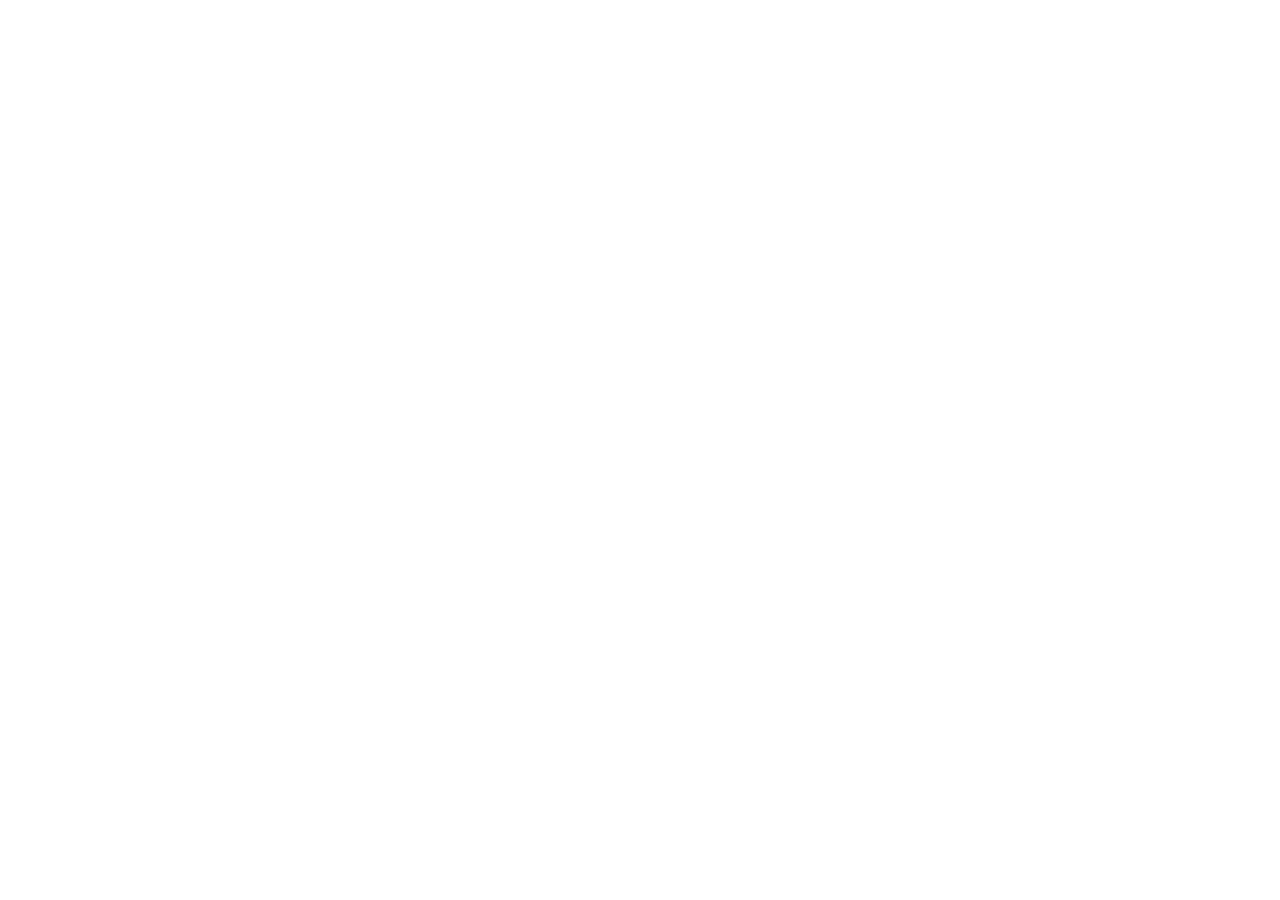
==== WebDev_Unit1/WDLesson1_1Practical/index.html @ 01030ea0 "rr" ====
<!DOCTYPE html>
<!-- Lesson 1:How do we display text on a web page?
     Resources 
      https://www.w3schools.com/html/html_intro.asp
      https://www.w3schools.com/tags/tag_hr.asp
      https://www.w3schools.com/tags/tag_hn.asp
      https://www.w3schools.com/tags/tag_p.asp
-->

<html>
  <head>
    <!-- Challenge 1: Change the title of the page to Web Technologies -->
    <title>Page Title</title>
  </head>
  <body>
    <!-- Challenge 2: Create a heading, h1 for Web Technologies -->
    
    
    <!-- Challenge 3: Create a heading, h3 for HTML -->

    <!-- Challenge 4: Create a paragraph explaining what is HTML. At least 3 sentences. -->
    
    <!-- Challenge 4a: Insert a horizontal rule, hr -->

    
    <!-- Challenge 5: Create a heading, h3 for CSS -->
    
    <!-- Challenge 6: Create a paragraph explaining what is CSS.  At least 3 sentences. -->
    
    <!-- Challenge 6a: Insert a horizontal rule, hr -->
    
    <!-- Challenge 7: Create a heading, h3 for JavaScript -->
    
    <!-- Challenge 8: Create a paragraph explaining what is JavaScript.  At least 3 sentences. -->
    
    <!-- Challenge 8a: Insert a horizontal rule, hr -->
    
    
    <!-- Challenge Bonus: Similar to the concepts above add one more web technology using a heading and paragraph.  Here are some suggestions of concepts: JQuery, Bootstrap, AFrame -->
  </body>
</html>
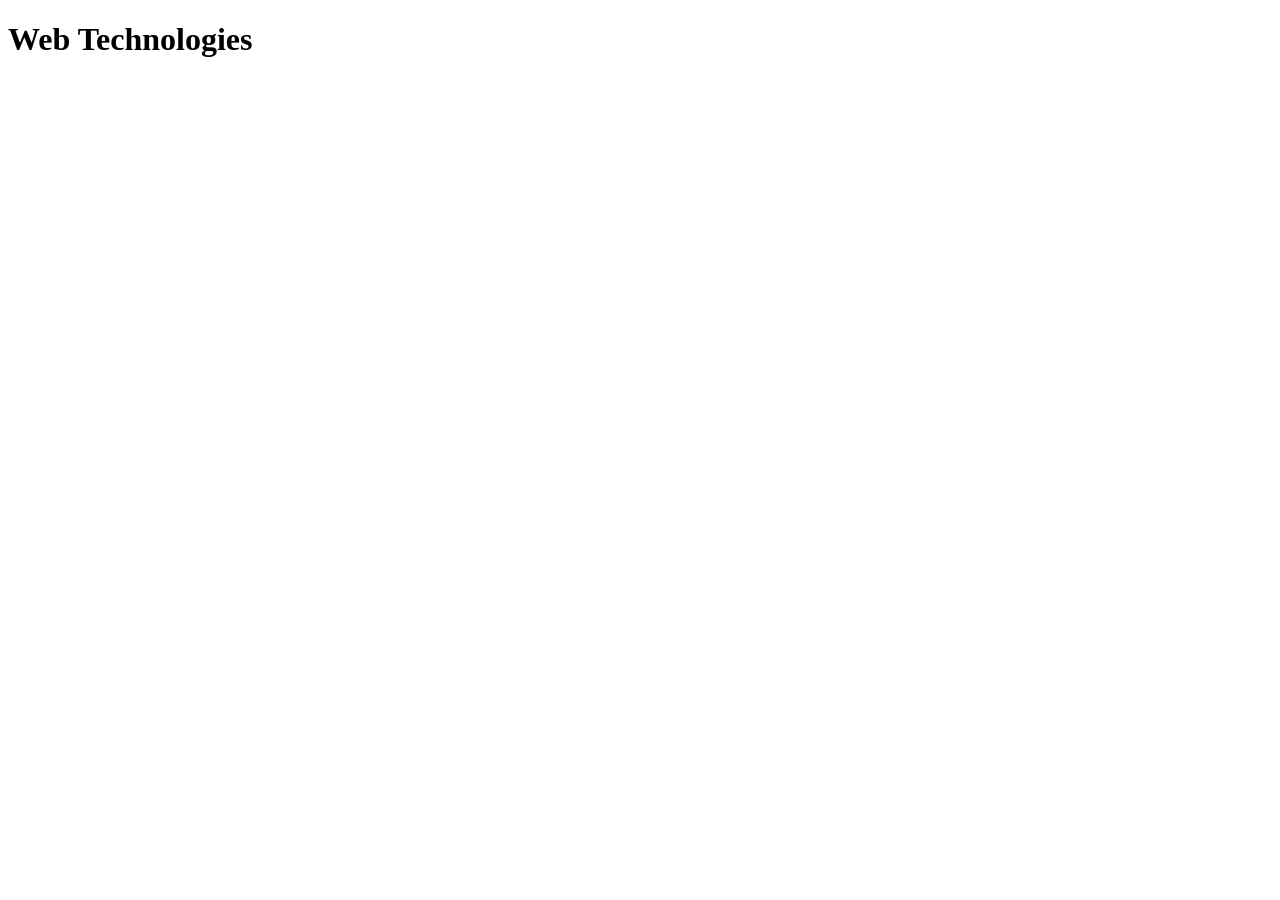
==== commit 30ffa7cd: "cc" ====
--- a/WebDev_Unit1/WDLesson1_1Practical/index.html
+++ b/WebDev_Unit1/WDLesson1_1Practical/index.html
@@ -10,14 +10,15 @@
 <html>
   <head>
     <!-- Challenge 1: Change the title of the page to Web Technologies -->
-    <title>Page Title</title>
+    <title>Web Technologies</title>
   </head>
+
   <body>
     <!-- Challenge 2: Create a heading, h1 for Web Technologies -->
     
     
     <!-- Challenge 3: Create a heading, h3 for HTML -->
-
+<h1>Web Technologies</h1>
     <!-- Challenge 4: Create a paragraph explaining what is HTML. At least 3 sentences. -->
     
     <!-- Challenge 4a: Insert a horizontal rule, hr -->
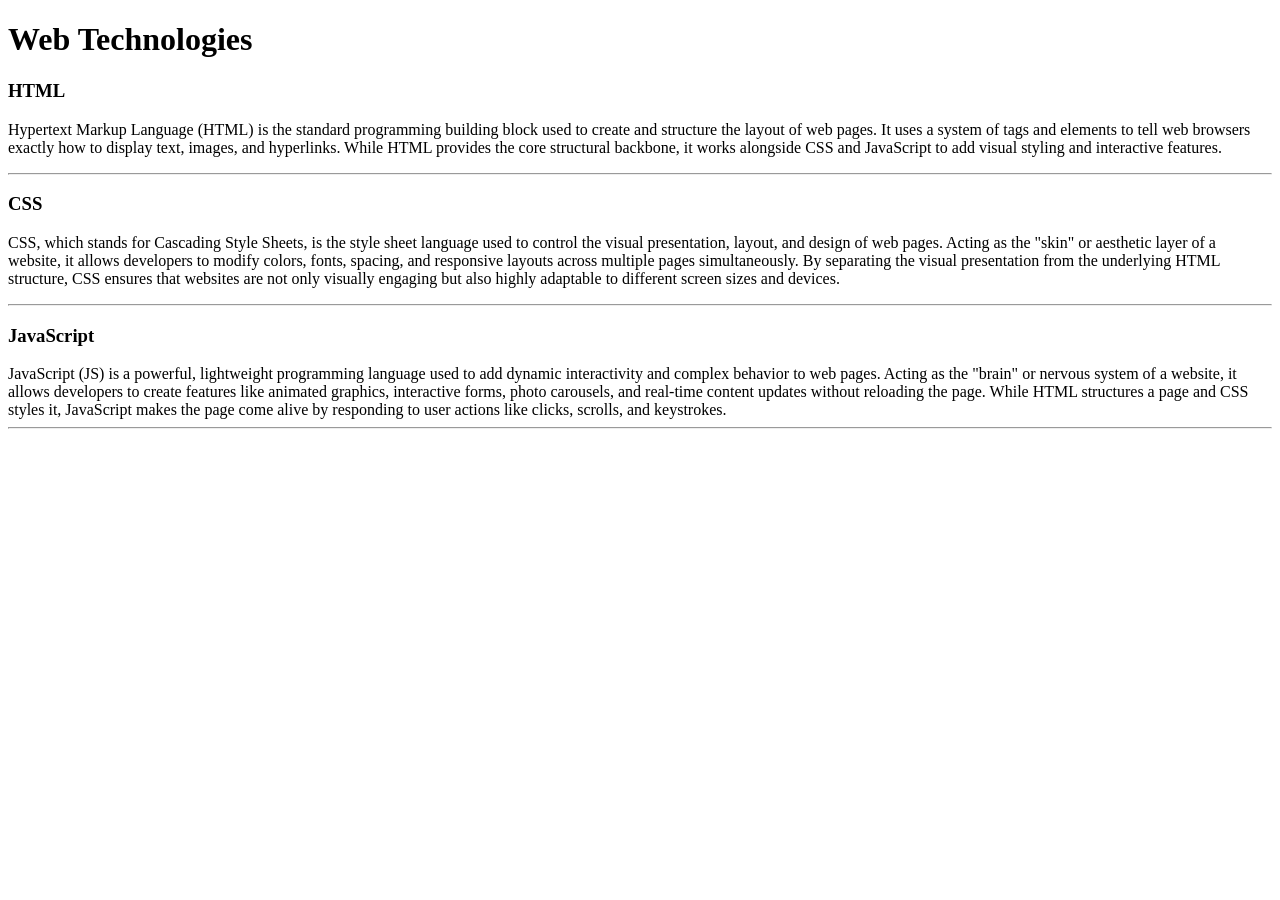
==== commit afa75915: "ccc" ====
--- a/WebDev_Unit1/WDLesson1_1Practical/index.html
+++ b/WebDev_Unit1/WDLesson1_1Practical/index.html
@@ -15,27 +15,31 @@
 
   <body>
     <!-- Challenge 2: Create a heading, h1 for Web Technologies -->
-    
+   <h1>Web Technologies</h1> 
     
     <!-- Challenge 3: Create a heading, h3 for HTML -->
-<h1>Web Technologies</h1>
+    <h3>HTML</h3>
     <!-- Challenge 4: Create a paragraph explaining what is HTML. At least 3 sentences. -->
-    
+    <p>Hypertext Markup Language (HTML) is the standard programming building block used to create and structure the layout of web pages. It uses a system of tags and elements to tell web browsers exactly how to display text, images, and hyperlinks. While HTML provides the core structural backbone, it works alongside CSS and JavaScript to add visual styling and interactive features.</p>
     <!-- Challenge 4a: Insert a horizontal rule, hr -->
+     <hr>
 
     
     <!-- Challenge 5: Create a heading, h3 for CSS -->
+     <h3>CSS</h3>
     
     <!-- Challenge 6: Create a paragraph explaining what is CSS.  At least 3 sentences. -->
-    
+    <p>CSS, which stands for Cascading Style Sheets, is the style sheet language used to control the visual presentation, layout, and design of web pages. Acting as the "skin" or aesthetic layer of a website, it allows developers to modify colors, fonts, spacing, and responsive layouts across multiple pages simultaneously. By separating the visual presentation from the underlying HTML structure, CSS ensures that websites are not only visually engaging but also highly adaptable to different screen sizes and devices.</p>
     <!-- Challenge 6a: Insert a horizontal rule, hr -->
+     <hr>
     
     <!-- Challenge 7: Create a heading, h3 for JavaScript -->
-    
+    <h3>JavaScript</h3>
     <!-- Challenge 8: Create a paragraph explaining what is JavaScript.  At least 3 sentences. -->
+     JavaScript (JS) is a powerful, lightweight programming language used to add dynamic interactivity and complex behavior to web pages. Acting as the "brain" or nervous system of a website, it allows developers to create features like animated graphics, interactive forms, photo carousels, and real-time content updates without reloading the page. While HTML structures a page and CSS styles it, JavaScript makes the page come alive by responding to user actions like clicks, scrolls, and keystrokes.
     
     <!-- Challenge 8a: Insert a horizontal rule, hr -->
-    
+    <hr>
     
     <!-- Challenge Bonus: Similar to the concepts above add one more web technology using a heading and paragraph.  Here are some suggestions of concepts: JQuery, Bootstrap, AFrame -->
   </body>
